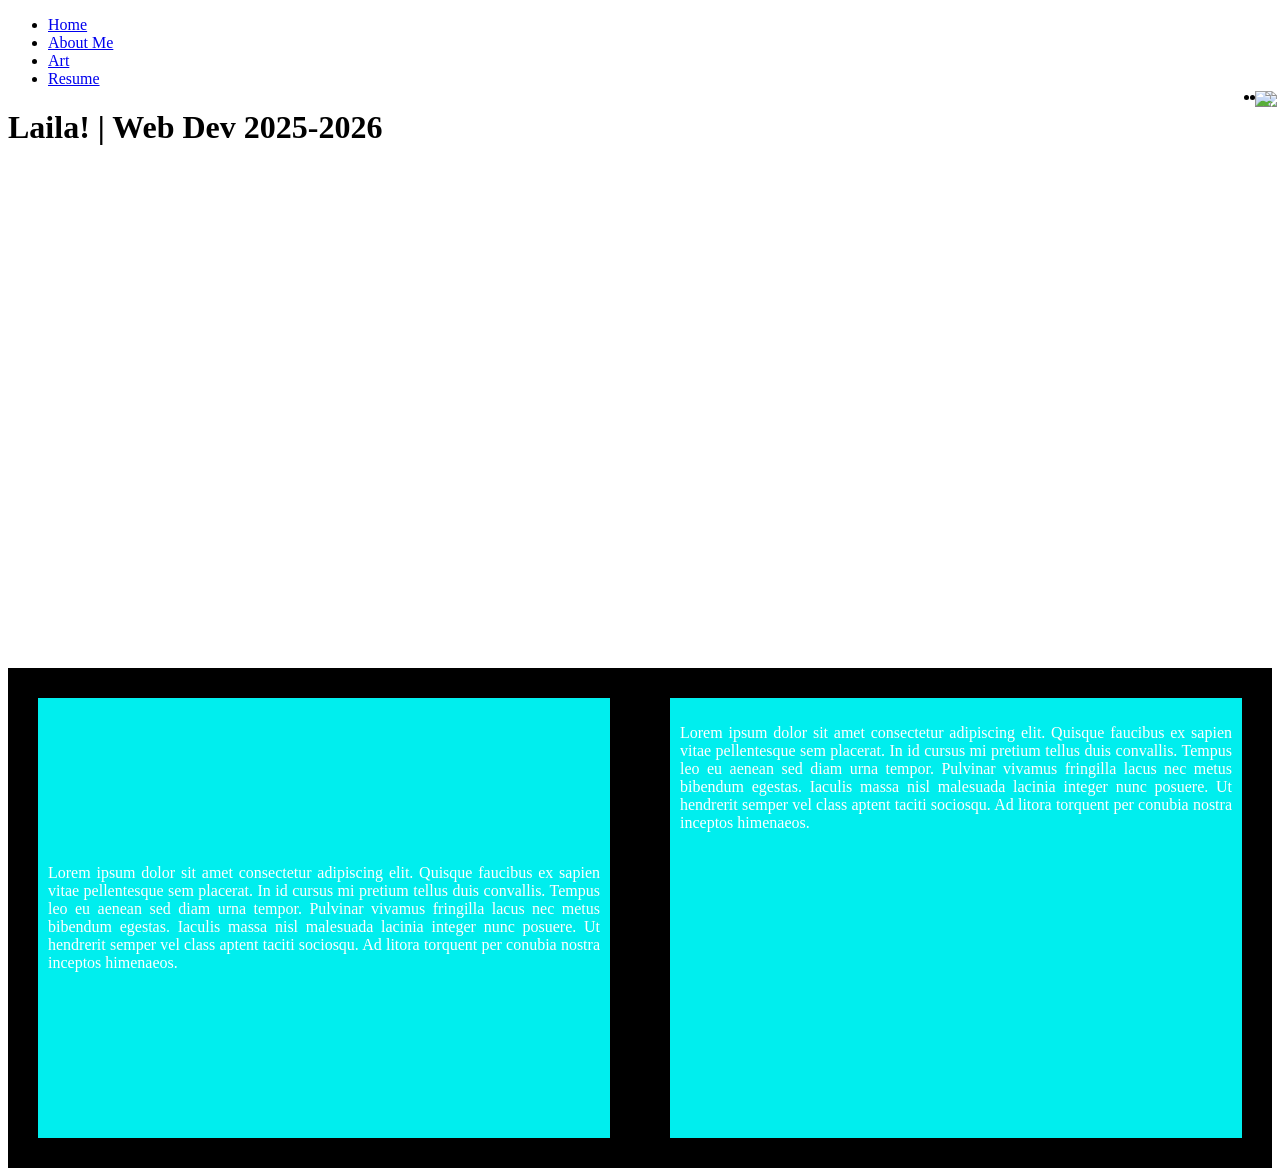
==== index.html @ b29fd4b9 "colors done" ====
<!-- Final Project
Requirements
[  ] Customized HTML Page #1
[  ] Customized HTML Page #2 
[  ] Customized HTML Page #3
[  ] Customized HTML Page #4

Select ONE Additional Feature to Add  
[ no ] Feature 1 - Google Font
[ no ] Feature 2 - Include jQuery
[ no ] Feature 3 - Embed Code from Spotify/Google Docs/YouTube
[ no ] Feature 4 - Customized HTML Page #5
-->


<!DOCTYPE html>
<html>
  <head>
    <meta charset="utf-8" />
    <title>Final Portfolio Project</title>
    <link href="style.css" rel="stylesheet" type="text/css" />
    <style>
      /* Styling Only Related To THIS Page */
      /*~~~~~ Taken From:
      https://www.w3schools.com/howto/howto_css_parallax.asp*/
      .parallax {
        /* The image used */
        background-image: url("CS_Ed_Week_2025.jpg");

        /* Set a specific height */
        min-height: 500px;

        /* Create the parallax scrolling effect */
        background-attachment: fixed;
        background-position: center;
        background-repeat: no-repeat;
        background-size: cover;
      }
      .textblock {
        min-height: 500px;
        background-color: black;
        color: white;
      }
      .parent-flex {
        display: flex;
      }
      .child-flex {
        background-color: rgb(0, 238, 238);
        margin: 30px;
        padding: 10px;
        text-align: justify;
      }
      .para-1{
        display: flex;
        align-items: center;
      }
    </style>
  </head>
  <body>
    <!-- ⬆⬆⬆⬆ Nav Bar -->
    <ul>
      <li><a class="active" href="index.html">Home</a></li>
      <li><a href="aboutme.html">About Me</a></li>
      <li><a href="art.html">Art</a></li>
      <li><a href="resume.html">Resume</a></li>
      <li style="float: right">
        <a target="_blank" href=""
          ><img
            src="https://www.getfocused.no/wp-content/uploads/2022/09/White-YouTube-Logo-Transparent.png"
            style="width: 25px; margin: -5px"
        /></a>
      </li>
      <li style="float: right">
        <a target="_blank" href=""
          ><img
            src="https://img.icons8.com/win10/512/FFFFFF/instagram-new.png"
            style="width: 25px; margin: -5px"
        /></a>
      </li>
    </ul>

    <!-- ⬇⬇⬇⬇⬇⬇ Main Page Content -->
    <h1> Laila! | Web Dev 2025-2026</h1>
    <div class="parallax"></div>

    <div class="textblock parent-flex">
      <div class="child-flex para-1">
        <p>
          Lorem ipsum dolor sit amet consectetur adipiscing elit. Quisque
          faucibus ex sapien vitae pellentesque sem placerat. In id cursus mi
          pretium tellus duis convallis. Tempus leo eu aenean sed diam urna
          tempor. Pulvinar vivamus fringilla lacus nec metus bibendum egestas.
          Iaculis massa nisl malesuada lacinia integer nunc posuere. Ut
          hendrerit semper vel class aptent taciti sociosqu. Ad litora torquent
          per conubia nostra inceptos himenaeos.
        </p>
      </div>
      <div class="child-flex">
        <p>
          Lorem ipsum dolor sit amet consectetur adipiscing elit. Quisque
          faucibus ex sapien vitae pellentesque sem placerat. In id cursus mi
          pretium tellus duis convallis. Tempus leo eu aenean sed diam urna
          tempor. Pulvinar vivamus fringilla lacus nec metus bibendum egestas.
          Iaculis massa nisl malesuada lacinia integer nunc posuere. Ut
          hendrerit semper vel class aptent taciti sociosqu. Ad litora torquent
          per conubia nostra inceptos himenaeos.
        </p>
      </div>
    </div>
  </body>
</html>
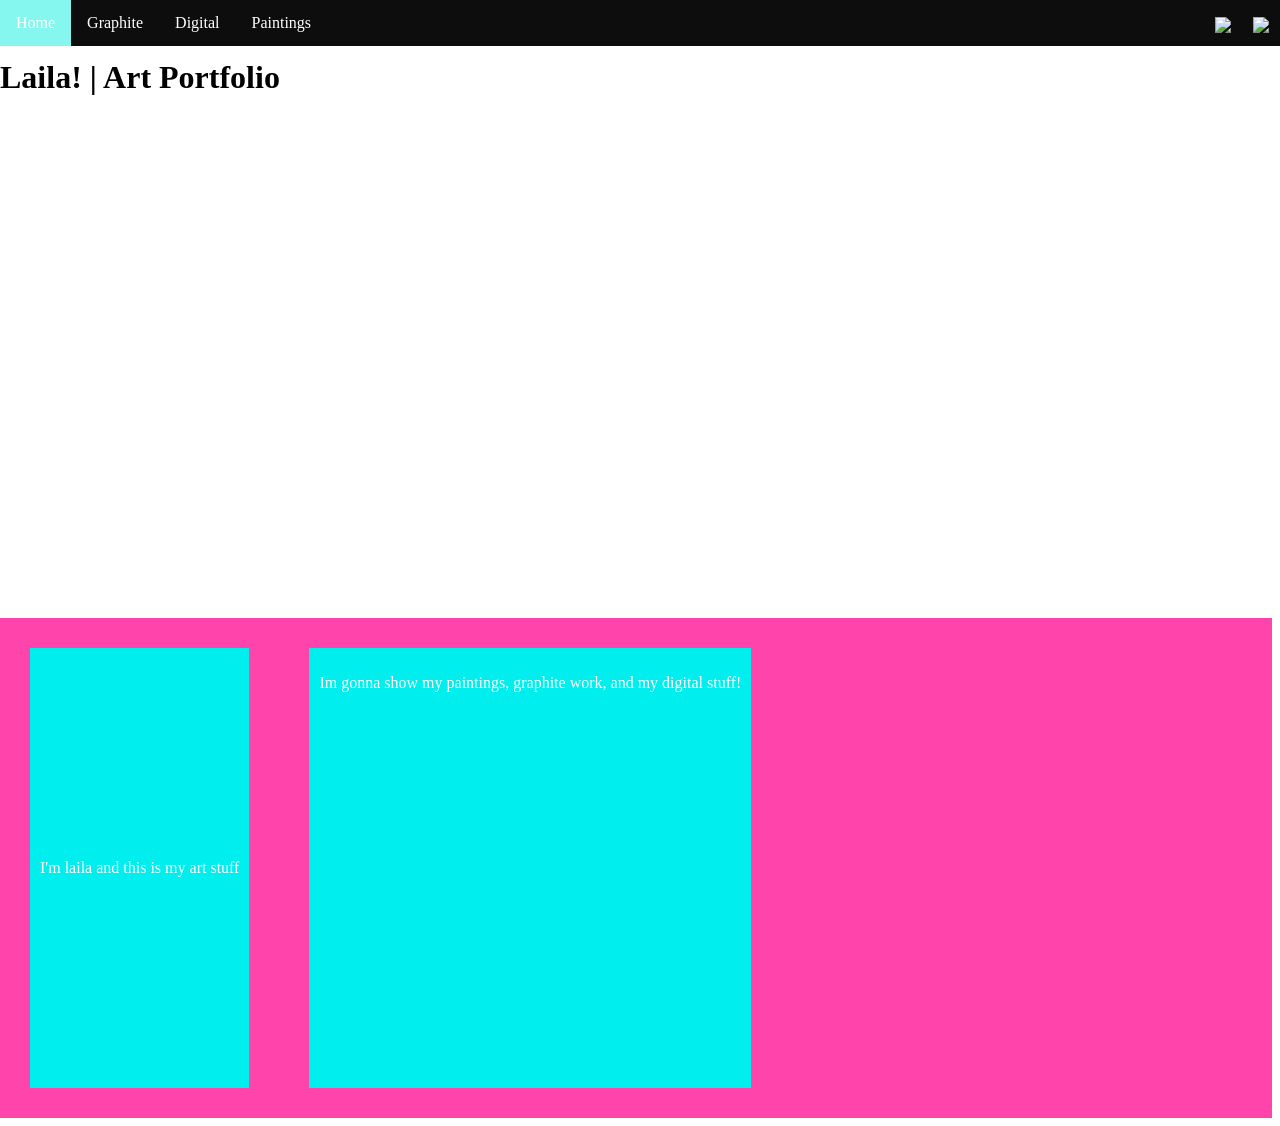
==== commit e71e45cb: "lol" ====
--- a/index.html
+++ b/index.html
@@ -38,7 +38,7 @@
       }
       .textblock {
         min-height: 500px;
-        background-color: black;
+        background-color: rgb(255, 69, 171);
         color: white;
       }
       .parent-flex {
@@ -60,9 +60,9 @@
     <!-- ⬆⬆⬆⬆ Nav Bar -->
     <ul>
       <li><a class="active" href="index.html">Home</a></li>
-      <li><a href="aboutme.html">About Me</a></li>
-      <li><a href="art.html">Art</a></li>
-      <li><a href="resume.html">Resume</a></li>
+      <li><a href="aboutme.html">Graphite</a></li>
+      <li><a href="art.html">Digital</a></li>
+      <li><a href="resume.html">Paintings</a></li>
       <li style="float: right">
         <a target="_blank" href=""
           ><img
@@ -80,30 +80,18 @@
     </ul>
 
     <!-- ⬇⬇⬇⬇⬇⬇ Main Page Content -->
-    <h1> Laila! | Web Dev 2025-2026</h1>
+    <h1> Laila! | Art Portfolio</h1>
     <div class="parallax"></div>
 
     <div class="textblock parent-flex">
       <div class="child-flex para-1">
         <p>
-          Lorem ipsum dolor sit amet consectetur adipiscing elit. Quisque
-          faucibus ex sapien vitae pellentesque sem placerat. In id cursus mi
-          pretium tellus duis convallis. Tempus leo eu aenean sed diam urna
-          tempor. Pulvinar vivamus fringilla lacus nec metus bibendum egestas.
-          Iaculis massa nisl malesuada lacinia integer nunc posuere. Ut
-          hendrerit semper vel class aptent taciti sociosqu. Ad litora torquent
-          per conubia nostra inceptos himenaeos.
+          I'm laila and this is my art stuff 
         </p>
       </div>
       <div class="child-flex">
         <p>
-          Lorem ipsum dolor sit amet consectetur adipiscing elit. Quisque
-          faucibus ex sapien vitae pellentesque sem placerat. In id cursus mi
-          pretium tellus duis convallis. Tempus leo eu aenean sed diam urna
-          tempor. Pulvinar vivamus fringilla lacus nec metus bibendum egestas.
-          Iaculis massa nisl malesuada lacinia integer nunc posuere. Ut
-          hendrerit semper vel class aptent taciti sociosqu. Ad litora torquent
-          per conubia nostra inceptos himenaeos.
+         Im gonna show my paintings, graphite work, and my digital stuff!
         </p>
       </div>
     </div>
--- a/style.css
+++ b/style.css
@@ -0,0 +1,45 @@
+/* Styling Only Related To ALL Pages */
+
+body {
+  padding-top: 30px;
+  margin-left: 0px;
+}
+/* ⬆⬆⬆⬆ Nav Bar Styling 
+~~~~~ Taken From: 
+https://www.w3schools.com/css/css_navbar_horizontal.asp */
+ul {
+  list-style-type: none;
+  margin: 0;
+  padding: 0;
+  overflow: hidden;
+  background-color: 
+  #0e0d0d;
+  position: fixed;
+  top: 0;
+  width: 100%;
+  z-index: 999;
+}
+
+li {
+  float: left;
+}
+
+li a {
+  display: block;
+  color: white;
+  text-align: center;
+  padding: 14px 16px;
+  text-decoration: none;
+}
+
+li a:hover:not(.active) {
+  background-color: rgb(255, 121, 170);
+}
+
+.active {
+  background-color: rgb(133, 247, 238);
+}
+
+h1 {
+  width: 100%;
+}
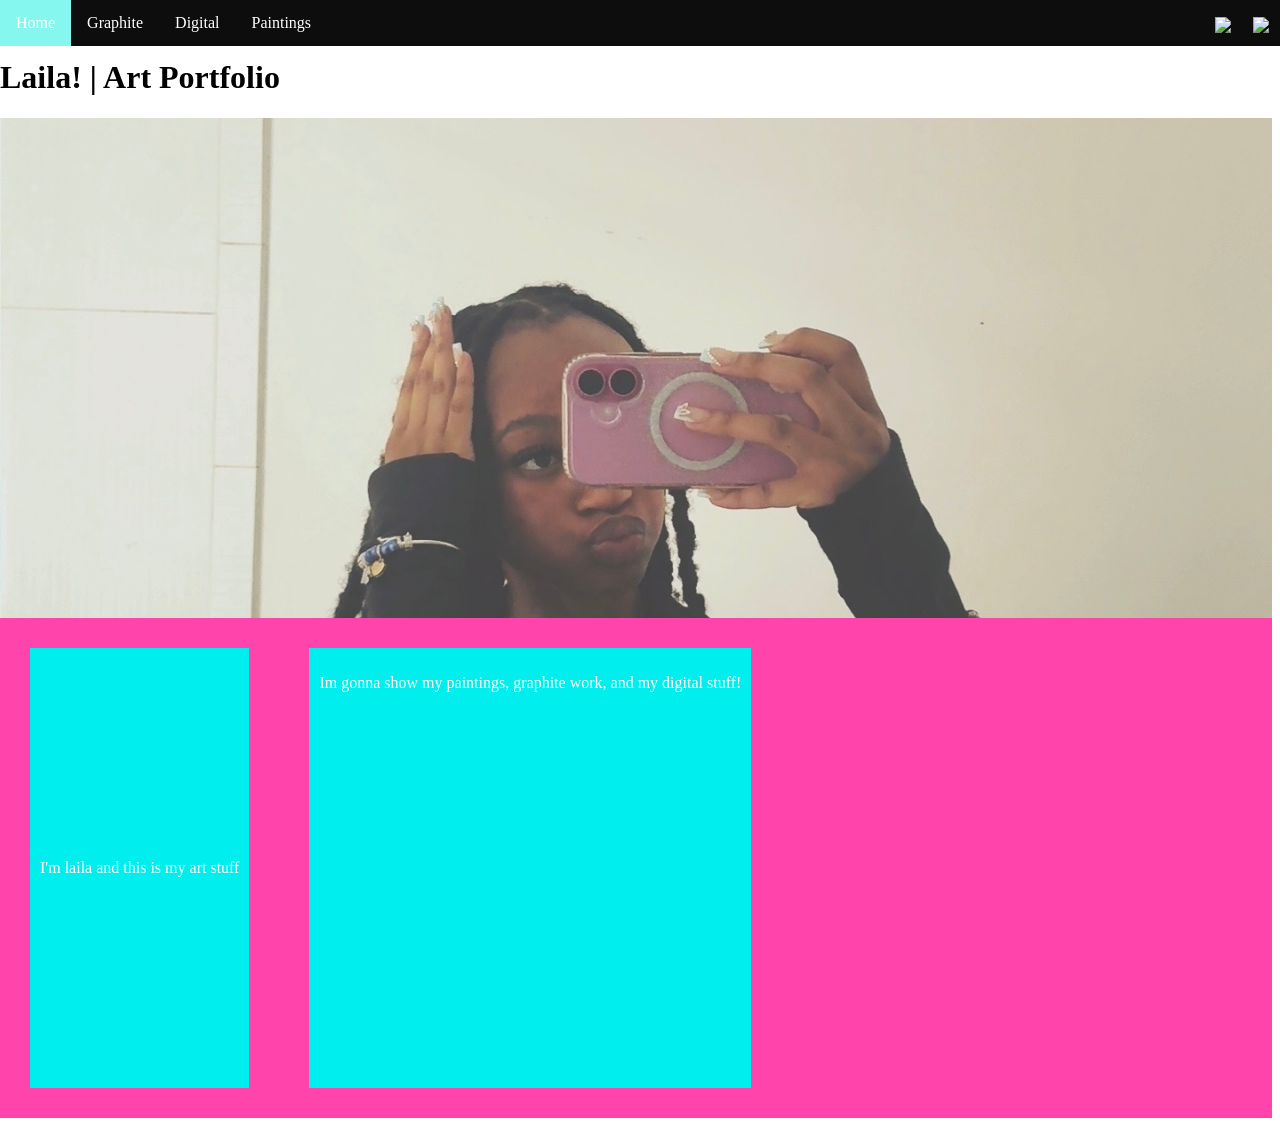
==== commit e45dfa0e: "done for now" ====
--- a/index.html
+++ b/index.html
@@ -25,7 +25,7 @@
       https://www.w3schools.com/howto/howto_css_parallax.asp*/
       .parallax {
         /* The image used */
-        background-image: url("CS_Ed_Week_2025.jpg");
+        background-image: url("mirror-selfii.jpeg");
 
         /* Set a specific height */
         min-height: 500px;
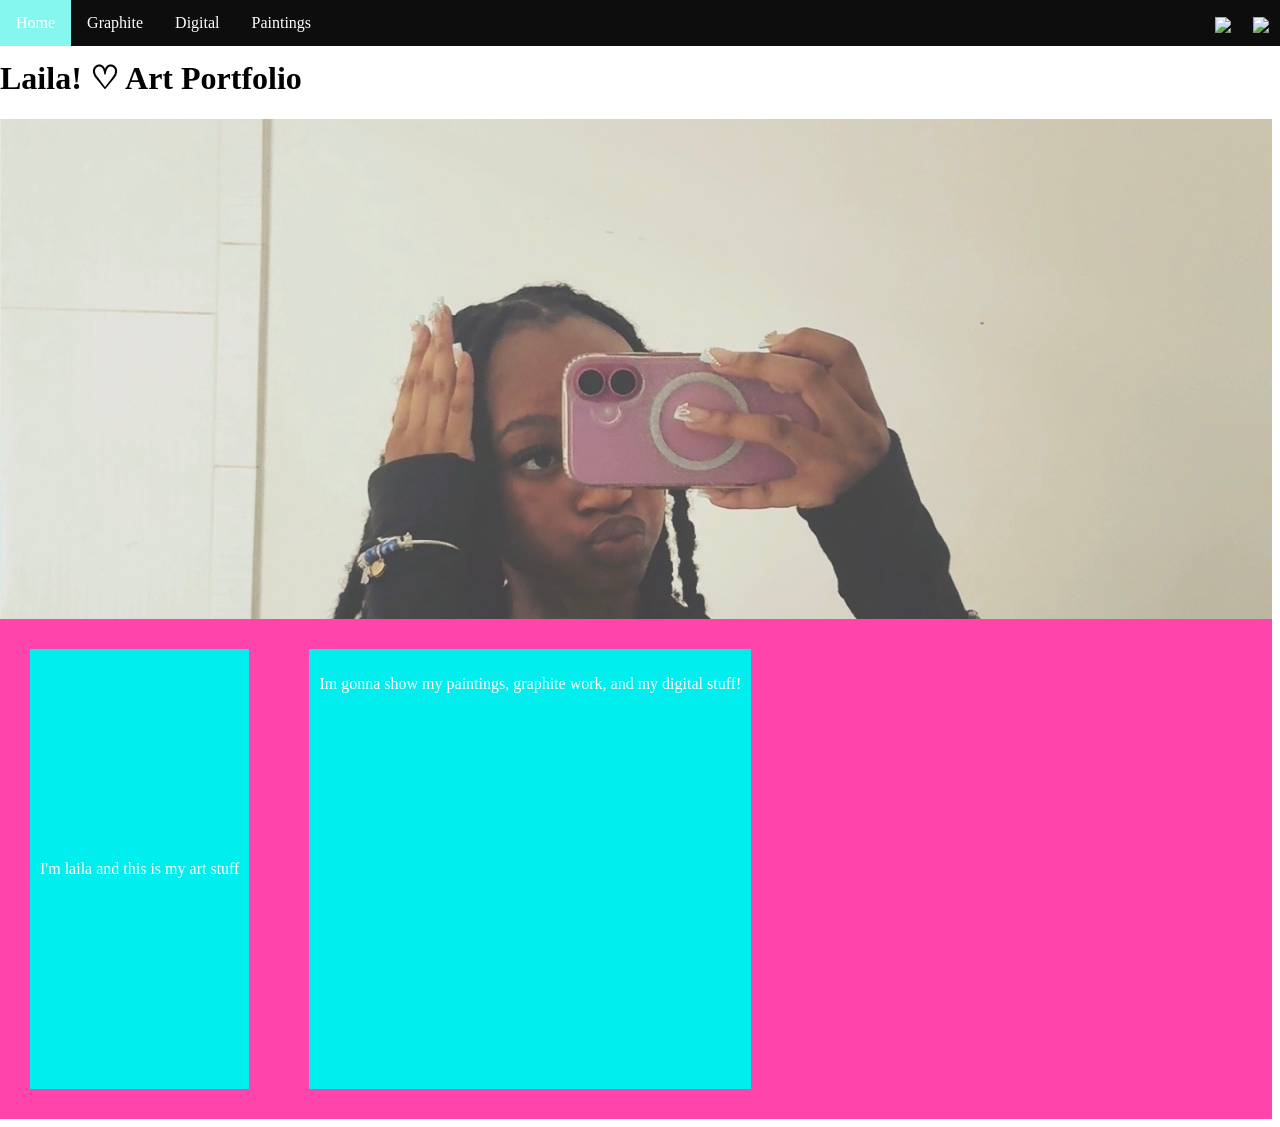
==== commit 24868cff: "jajaj" ====
--- a/index.html
+++ b/index.html
@@ -60,9 +60,9 @@
     <!-- ⬆⬆⬆⬆ Nav Bar -->
     <ul>
       <li><a class="active" href="index.html">Home</a></li>
-      <li><a href="aboutme.html">Graphite</a></li>
-      <li><a href="art.html">Digital</a></li>
-      <li><a href="resume.html">Paintings</a></li>
+      <li><a href="graphite.html">Graphite</a></li>
+      <li><a href="digital.html">Digital</a></li>
+      <li><a href="paintings.html">Paintings</a></li>
       <li style="float: right">
         <a target="_blank" href=""
           ><img
@@ -80,7 +80,7 @@
     </ul>
 
     <!-- ⬇⬇⬇⬇⬇⬇ Main Page Content -->
-    <h1> Laila! | Art Portfolio</h1>
+    <h1> Laila! ♡ Art Portfolio</h1>
     <div class="parallax"></div>
 
     <div class="textblock parent-flex">
